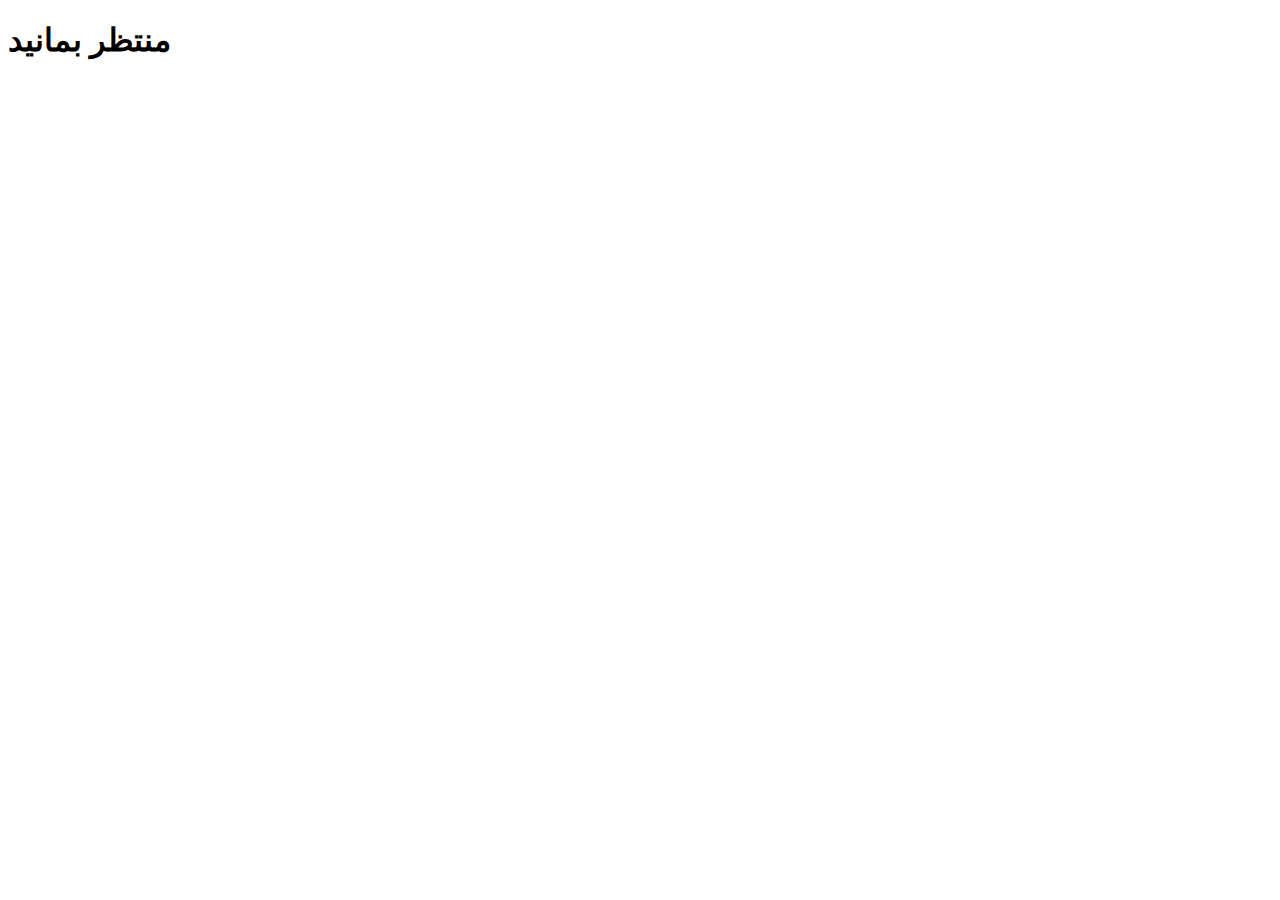
==== index.html @ 0b36f32c "change tag" ====
<!DOCTYPE html>
<html lang="en">
<head>
    <meta charset="UTF-8">
    <meta name="viewport" content="width=device-width, initial-scale=1.0">
    <title>Document</title>
</head>
<body>
    <h1>منتظر بمانید</h1>
</body>
</html>
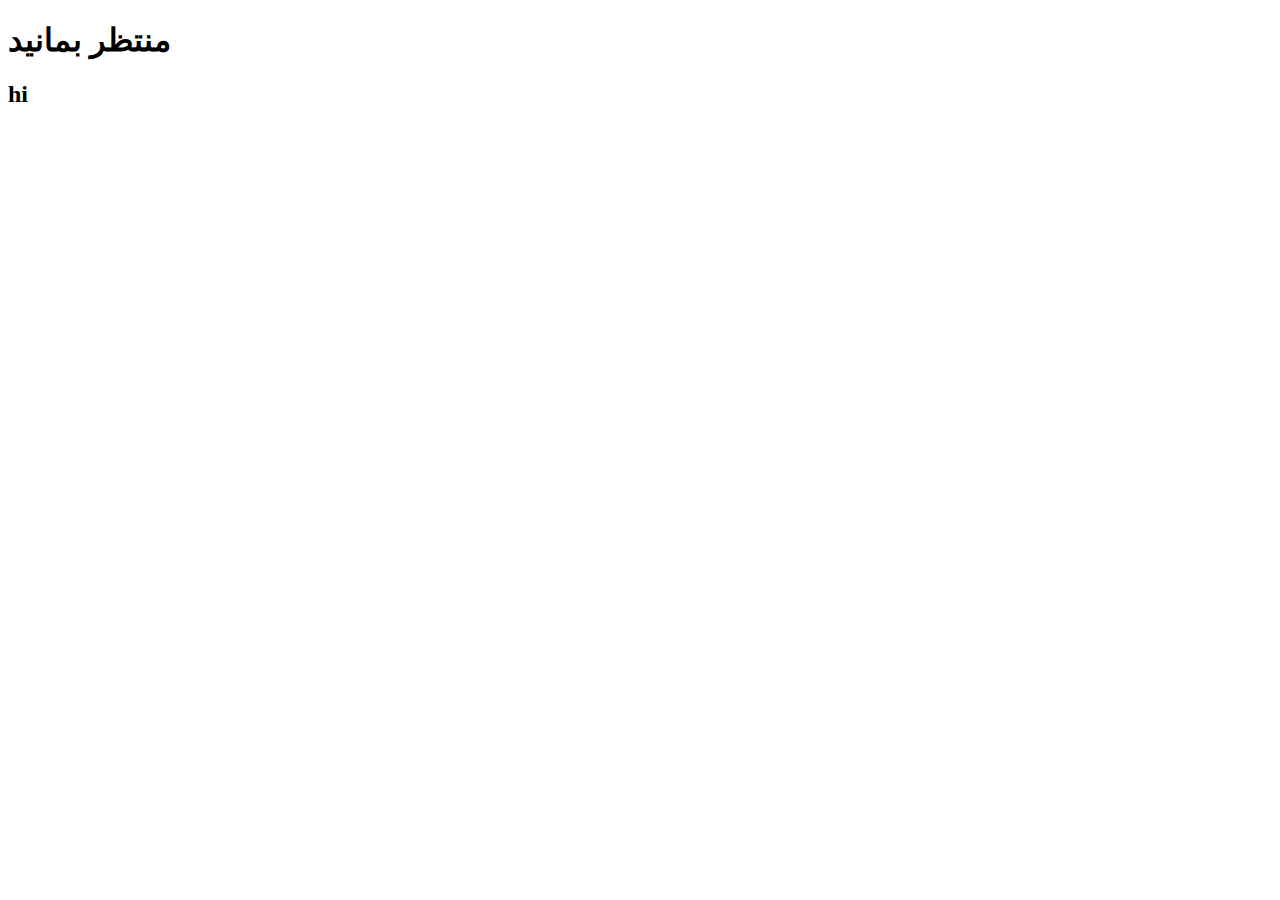
==== commit 606f1a13: "test" ====
--- a/index.html
+++ b/index.html
@@ -7,5 +7,6 @@
 </head>
 <body>
     <h1>منتظر بمانید</h1>
+    <h2>hi</h2>
 </body>
 </html>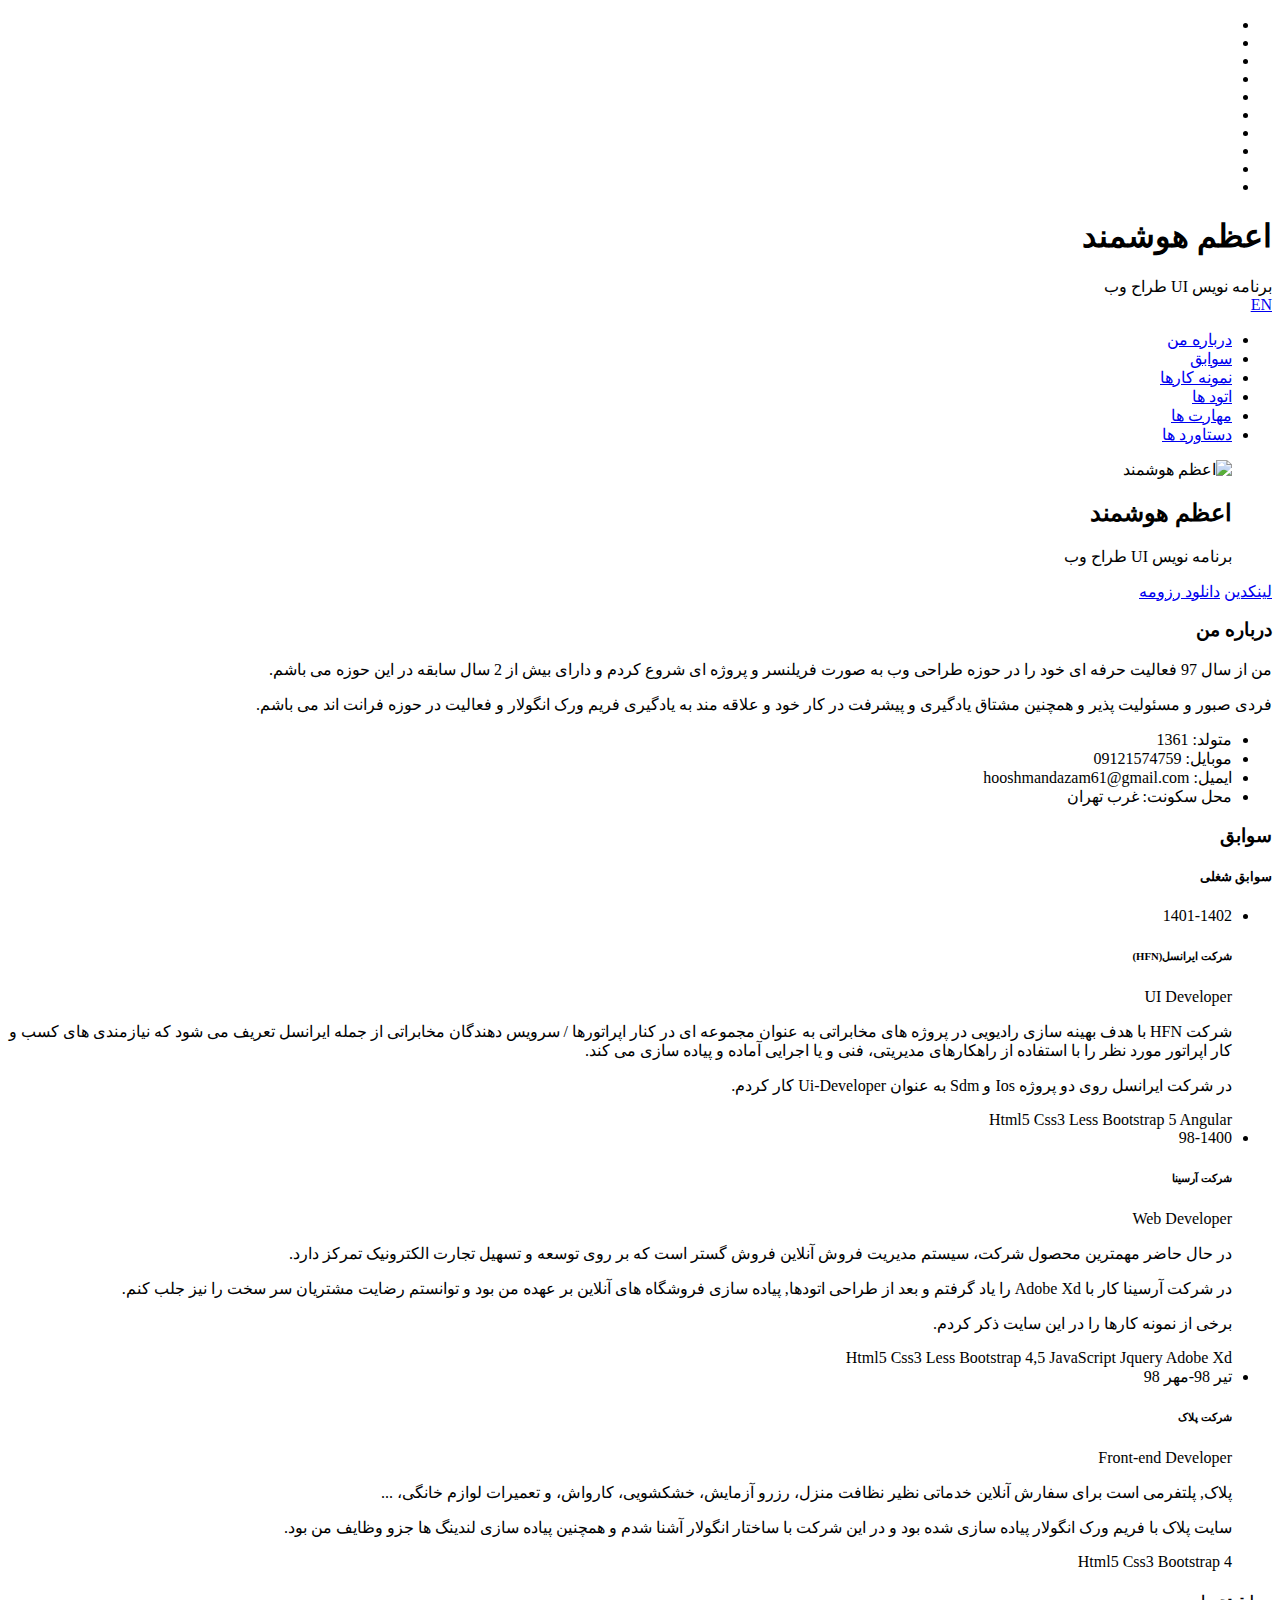
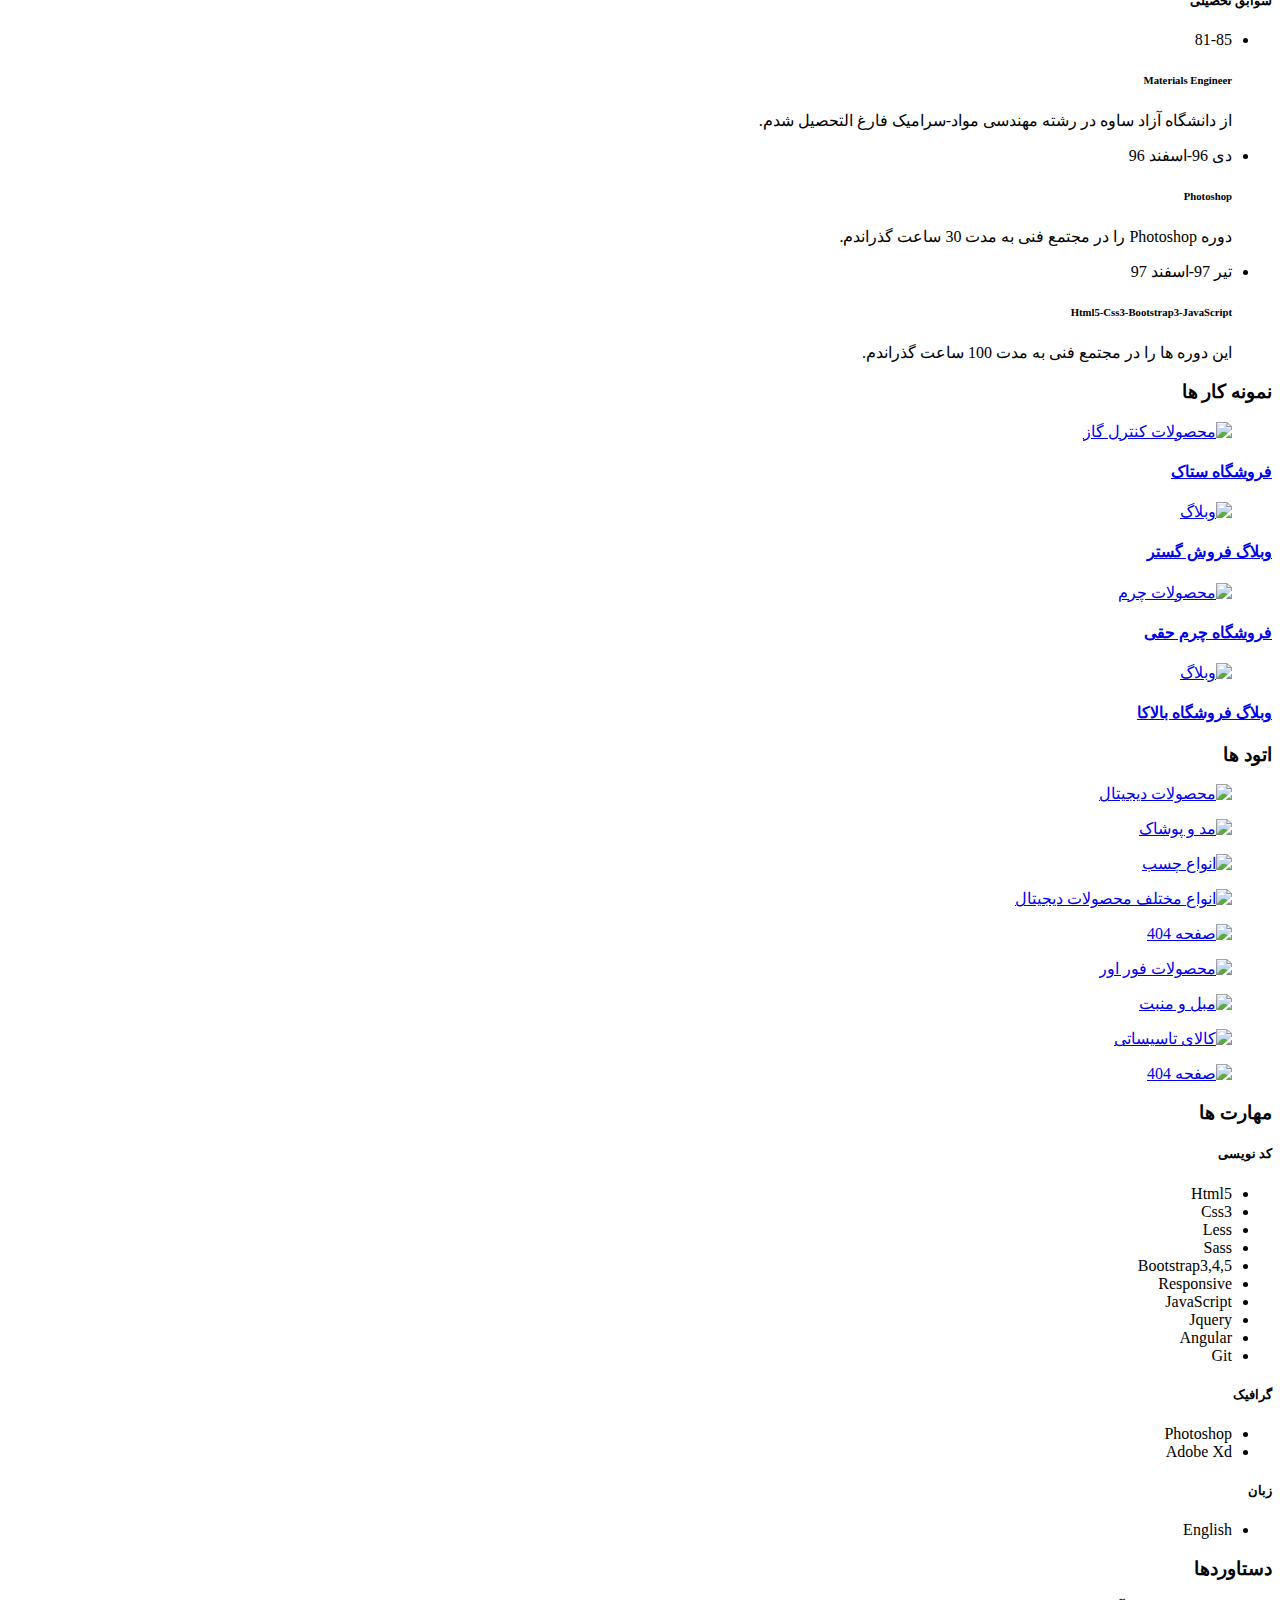
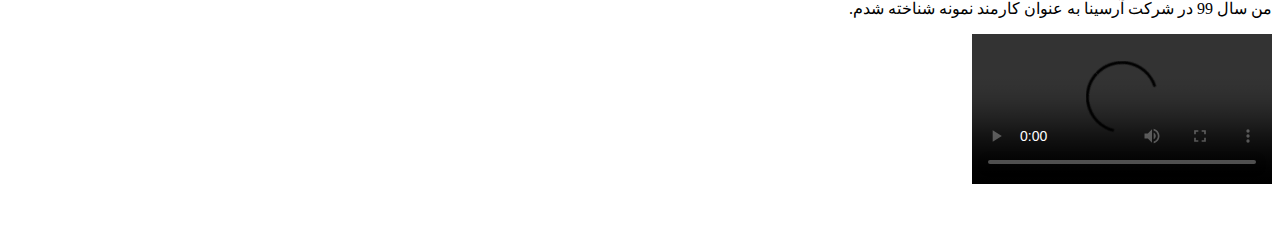
==== commit c072e321: "improve UI" ====
--- a/index.html
+++ b/index.html
@@ -1,12 +1,627 @@
 <!DOCTYPE html>
 <html lang="en">
+
 <head>
-    <meta charset="UTF-8">
-    <meta name="viewport" content="width=device-width, initial-scale=1.0">
-    <title>Document</title>
+  <meta charset="UTF-8" />
+  <meta http-equiv="X-UA-Compatible" content="IE=edge" />
+  <meta name="viewport" content="width=device-width, initial-scale=1.0" />
+  <title>وب سایت اعظم هوشمند</title>
+  <link rel="stylesheet" href="./lib/bootstrap/css/bootstrap.rtl.min.css" />
+  <link rel="stylesheet" href="./lib/fontawesome/css/all.min.css" />
+  <link rel="stylesheet" href="css/styles.css" />
+  <link rel="stylesheet" href="./lib/fancybox/jquery.fancybox.min.css" type="text/css" media="screen" />
+  <link rel="stylesheet" href="./lib/swiper/swiper.min.css">
 </head>
-<body>
-    <h1>منتظر بمانید</h1>
-    <h2>hi</h2>
+
+<body dir="rtl">
+  <main>
+    <div class="page page-wrap">
+      <div class="background gradient">
+        <ul class="bg-bubbles">
+          <li></li>
+          <li></li>
+          <li></li>
+          <li></li>
+          <li></li>
+          <li></li>
+          <li></li>
+          <li></li>
+          <li></li>
+          <li></li>
+        </ul>
+      </div>
+      <div class="container">
+        <div class="my-resume">
+          <aside class="d-flex flex-column">
+            <div
+              class="mobile-header d-flex justify-content-between justify-content-md-center align-items-start bg-white px-3 py-2 p-md-3 mb-2">
+              <div class="name-and-job d-md-none">
+                <h1 class="small mb-2">اعظم هوشمند</h1>
+                <div class="my-job small">
+                  <span class="text1">برنامه نویس UI</span>
+                  <span class="text2">طراح وب</span>
+                </div>
+              </div>
+              <div class="language-btn">
+                <a class="text-dark fw-bold small stretched-link" href="./en/index.html">EN</a>
+              </div>
+            </div>
+            <ul class="nav" id="myScrollspy">
+              <li class="nav-item">
+                <a class="nav-link" href="#about">
+                  <i class="fa-solid fa-user"></i>
+                  <span>درباره من</span>
+                </a>
+              </li>
+              <li class="nav-item">
+                <a class="nav-link" href="#experience">
+                  <i class="fa-solid fa-briefcase"></i>
+                  <span>سوابق</span>
+                </a>
+              </li>
+              <li class="nav-item">
+                <a class="nav-link" href="#themes">
+                  <i class="fa-solid fa-desktop"></i>
+                  <span>نمونه کارها</span>
+                </a>
+              </li>
+              <li class="nav-item">
+                <a class="nav-link" href="#etudes">
+                  <i class="fa-solid fa-paintbrush"></i>
+                  <span> اتود ها</span>
+                </a>
+              </li>
+              <li class="nav-item">
+                <a class="nav-link" href="#skills">
+                  <i class="fa-solid fa-list-check"></i>
+                  <span> مهارت ها</span>
+                </a>
+              </li>
+              <li class="nav-item">
+                <a class="nav-link" href="#awards">
+                  <i class="fa-solid fa-medal"></i>
+                  <span>دستاورد ها</span>
+                </a>
+              </li>
+            </ul>
+          </aside>
+          <div class="profile-content bg-white rounded-2 text-center mb-3 mb-xl-0">
+            <figure>
+              <div class="profile-photo mb-5">
+                <img src="images/my-photo.webp" class="img-fluid" alt="اعظم هوشمند" />
+              </div>
+              <figcaption>
+                <div class="name-and-job">
+                  <h2 class="h5 mb-3">اعظم هوشمند</h2>
+                  <div class="my-job">
+                    <span class="text1">برنامه نویس UI</span>
+                    <span class="text2">طراح وب</span>
+                  </div>
+                </div>
+              </figcaption>
+            </figure>
+            <div class="links d-flex justify-content-around align-items-center">
+              <a href="https://www.linkedin.com/in/azam-houshmand-98457323a/" target="_blank"
+                class="stretched-link p-4 w-100"><i class="fa-brands fa-linkedin align-middle me-1"></i><span
+                  class="small">لینکدین</span></a>
+              <a href="./azam-resume.pdf" class="stretched-link p-4 w-100" download><i
+                  class="fa-solid fa-download align-middle me-1"></i><span class="small">دانلود رزومه</span></a>
+            </div>
+          </div>
+          <div class="card-scrollspy bg-white" data-bs-spy="scroll" data-bs-offset="50" data-bs-target="#myScrollspy">
+            <div class="card-inner">
+              <section class="section-about-me" id="about">
+                <div class="section-title">
+                  <h3>درباره من</h3>
+                </div>
+                <div class="d-flex flex-wrap">
+                  <div class="info-text text-justify">
+                    <p>
+                      من از سال 97 فعالیت حرفه ای خود را در حوزه طراحی وب به صورت فریلنسر و پروژه ای شروع کردم و دارای
+                      بیش از 2 سال سابقه در این حوزه می باشم.
+                    </p>
+                    <p>
+                      فردی صبور و مسئولیت پذیر و همچنین مشتاق یادگیری و پیشرفت در کار خود و علاقه مند به یادگیری فریم
+                      ورک
+                      انگولار و فعالیت در حوزه فرانت اند می باشم.
+                    </p>
+                  </div>
+                  <div class="info-list">
+                    <ul class="list-unstyled">
+                      <li>
+                        <span class="badge">متولد:</span>
+                        <span class="small">1361</span>
+                      </li>
+                      <li>
+                        <span class="badge">موبایل:</span>
+                        <span class="small">09121574759</span>
+                      </li>
+                      <li>
+                        <span class="badge"> ایمیل:</span>
+                        <span class="small">hooshmandazam61@gmail.com</span>
+                      </li>
+                      <li>
+                        <span class="badge">محل سکونت:</span>
+                        <span class="small">غرب تهران</span>
+                      </li>
+                    </ul>
+                  </div>
+                </div>
+              </section>
+              <section class="section-experience" id="experience">
+                <div class="section-title">
+                  <h3>سوابق</h3>
+                </div>
+                <div class="d-flex flex-wrap">
+                  <div class="column pt-3">
+                    <div class="work-experience">
+                      <div class="title">
+                        <h5>
+                          <i class="fa-solid fa-briefcase"></i>
+                          <span>سوابق شغلی</span>
+                        </h5>
+                      </div>
+                      <ul class="list-unstyled">
+                        <li>
+                          <span class="border px-2">1401-1402</span>
+                          <div class="name-and-job my-3">
+                            <h6>شرکت ایرانسل(HFN)</h6>
+                            <span>UI Developer</span>
+                          </div>
+                          <div class="description text-justify">
+                            <p>
+                              شرکت HFN با هدف بهینه سازی رادیویی در پروژه های مخابراتی به عنوان مجموعه ای در کنار
+                              اپراتورها / سرویس دهندگان مخابراتی از جمله ایرانسل تعریف می شود که نیازمندی های کسب و کار
+                              اپراتور مورد نظر را با استفاده از راهکارهای مدیریتی، فنی و یا اجرایی آماده و پیاده سازی می
+                              کند.
+                            </p>
+                            <p>در شرکت ایرانسل روی دو پروژه Ios و Sdm به عنوان Ui-Developer کار کردم.</p>
+                          </div>
+                          <div class="programming-language-badge">
+                            <span class="badge">Html5</span>
+                            <span class="badge">Css3</span>
+                            <span class="badge">Less</span>
+                            <span class="badge">Bootstrap 5</span>
+                            <span class="badge">Angular</span>
+                          </div>
+                        </li>
+                        <li>
+                          <span class="border px-2">98-1400</span>
+                          <div class="name-and-job my-3">
+                            <h6>شرکت آرسینا</h6>
+                            <span>Web Developer</span>
+                          </div>
+                          <div class="description text-justify">
+                            <p>
+                              در حال حاضر مهمترین محصول شرکت، سیستم مدیریت فروش آنلاین فروش گستر است که بر روی توسعه و
+                              تسهیل تجارت الکترونیک تمرکز دارد.
+                            </p>
+                            <p>در شرکت آرسینا کار با Adobe Xd را یاد گرفتم و بعد از طراحی اتودها, پیاده سازی فروشگاه های
+                              آنلاین بر عهده من بود و توانستم رضایت مشتریان سر سخت را نیز جلب کنم.</p>
+                            <p>برخی از نمونه کارها را در این سایت ذکر کردم.</p>
+                          </div>
+                          <div class="programming-language-badge">
+                            <span class="badge">Html5</span>
+                            <span class="badge">Css3</span>
+                            <span class="badge">Less</span>
+                            <span class="badge">Bootstrap 4,5</span>
+                            <span class="badge">JavaScript</span>
+                            <span class="badge">Jquery</span>
+                            <span class="badge">Adobe Xd</span>
+                          </div>
+                        </li>
+                        <li>
+                          <span class="border px-2 pb-1">تیر 98-مهر 98</span>
+                          <div class="name-and-job my-3">
+                            <h6 class="mb-1">شرکت پلاک</h6>
+                            <span>Front-end Developer</span>
+                          </div>
+                          <div class="description text-justify">
+                            <p>
+                              پلاک, پلتفرمی است برای سفارش آنلاین خدماتی نظیر نظافت منزل، رزرو آزمایش، خشکشویی، کارواش،
+                              و تعمیرات لوازم خانگی، ...
+                            </p>
+                            <p>
+                              سایت پلاک با فریم ورک انگولار پیاده سازی شده بود و در این شرکت با ساختار انگولار
+                              آشنا شدم و همچنین پیاده سازی لندینگ ها جزو وظایف من بود.
+                            </p>
+                          </div>
+                          <div class="programming-language-badge">
+                            <span class="badge">Html5</span>
+                            <span class="badge">Css3</span>
+                            <span class="badge">Bootstrap 4</span>
+                          </div>
+                        </li>
+                      </ul>
+                    </div>
+                  </div>
+                  <div class="column pt-3">
+                    <div class="education-experience">
+                      <div class="title">
+                        <h5>
+                          <i class="fa-solid fa-graduation-cap"></i>
+                          <span>سوابق تحصیلی</span>
+                        </h5>
+                      </div>
+                      <ul class="list-unstyled">
+                        <li>
+                          <span class="border px-2"> 81-85</span>
+                          <div class="field my-3">
+                            <h6>Materials Engineer</h6>
+                          </div>
+                          <div class="description">
+                            <p>
+                              از دانشگاه آزاد ساوه در رشته مهندسی مواد-سرامیک فارغ التحصیل شدم.
+                            </p>
+                          </div>
+                        </li>
+                        <li>
+                          <span class="border px-2 pb-1">
+                            دی 96-اسفند 96</span>
+                          <div class="field my-3">
+                            <h6>Photoshop</h6>
+                          </div>
+                          <div class="description">
+                            <p>دوره Photoshop را در مجتمع فنی به مدت 30 ساعت گذراندم.</p>
+                          </div>
+                        </li>
+                        <li>
+                          <span class="border px-2 pb-1">
+                            تیر 97-اسفند 97</span>
+                          <div class="field my-3">
+                            <h6>Html5-Css3-Bootstrap3-JavaScript</h6>
+                          </div>
+                          <div class="description">
+                            <p>
+                              این دوره ها را در مجتمع فنی به مدت 100 ساعت گذراندم.
+                            </p>
+                          </div>
+                        </li>
+                      </ul>
+                    </div>
+                  </div>
+                </div>
+              </section>
+              <section class="section-themes" id="themes">
+                <div class="section-title">
+                  <h3>نمونه کار ها</h3>
+                </div>
+                <div class="d-flex flex-wrap">
+                  <div class="column">
+                    <div class="item-box text-center mb-4">
+                      <figure>
+                        <a href="https://setaak.com" target="_blank" title="فروشگاه ستاک" class="stretched-link">
+                          <img src="images/setaak.webp" class="img-fluid" alt="محصولات کنترل گاز" />
+                          <i class="fa-solid fa-link"></i>
+                        </a>
+                      </figure>
+                      <div class="title">
+                        <a href="https://setaak.com" target="_blank">
+                          <h4 class="small">فروشگاه ستاک</h4>
+                        </a>
+                      </div>
+                    </div>
+                    <div class="item-box text-center mb-4">
+                      <figure>
+                        <a href="https://www.foroshgostar.com/blog" target="_blank" title="وبلاگ فروش گستر"
+                          class="stretched-link">
+                          <img src="images/foroshgostar-blog.webp" class="img-fluid" alt="وبلاگ" />
+                          <i class="fa-solid fa-link"></i>
+                        </a>
+                      </figure>
+                      <div class="title">
+                        <a href="https://www.foroshgostar.com/blog" target="_blank">
+                          <h4 class="small">وبلاگ فروش گستر</h4>
+                        </a>
+                      </div>
+                    </div>
+                  </div>
+                  <div class="column">
+                    <div class="item-box text-center mb-4">
+                      <figure>
+                        <a href="https://www.haghi.ir" target="_blank" title="فروشگاه چرم حقی" class="stretched-link">
+                          <img src="images/haghi-homepage.jpg" class="img-fluid" alt="محصولات چرم" />
+                          <i class="fa-solid fa-link"></i>
+                        </a>
+                      </figure>
+                      <div class="title">
+                        <a href="https://www.haghi.ir" target="_blank">
+                          <h4 class="small">فروشگاه چرم حقی</h4>
+                        </a>
+                      </div>
+                    </div>
+                    <div class="item-box text-center mb-4">
+                      <figure>
+                        <a href="https://www.balaka.ir/blog" target="_blank" title="وبلاگ فروشگاه بالاکا"
+                          class="stretched-link">
+                          <img src="images/balaka-blog.webp" class="img-fluid" alt="وبلاگ" />
+                          <i class="fa-solid fa-link"></i>
+                        </a>
+                      </figure>
+                      <div class="title">
+                        <a href="https://www.balaka.ir/blog" target="_blank">
+                          <h4 class="small">وبلاگ فروشگاه بالاکا</h4>
+                        </a>
+                      </div>
+                    </div>
+                  </div>
+                </div>
+              </section>
+              <section class="section-etudes" id="etudes">
+                <div class="section-title">
+                  <h3>اتود ها</h3>
+                </div>
+                <div class="d-flex flex-wrap">
+                  <div class="column">
+                    <div class="item-box mb-4">
+                      <figure>
+                        <a href="images/barsamgostar-large.jpg" title="فروشگاه برسام گستر" class="stretched-link">
+                          <img src="images/barsamgostar.jpg" class="img-fluid" alt="محصولات دیجیتال" />
+                          <i class="fa-regular fa-image"></i>
+                        </a>
+                      </figure>
+                    </div>
+                    <div class="item-box mb-4">
+                      <figure>
+                        <a href="images/ilagallery-large.jpg" title="فروشگاه ایلا گالری" class="stretched-link">
+                          <img src="images/ilagallery.jpg" class="img-fluid" alt="مد و پوشاک" />
+                          <i class="fa-regular fa-image"></i>
+                        </a>
+                      </figure>
+                    </div>
+                    <div class="item-box mb-4">
+                      <figure>
+                        <a href="images/luminak-large.webp" title="فروشگاه لومیناک" class="stretched-link">
+                          <img src="images/luminak.jpg" class="img-fluid" alt="انواع چسب" />
+                          <i class="fa-regular fa-image"></i>
+                        </a>
+                      </figure>
+                    </div>
+                    <div class="item-box mb-4">
+                      <figure>
+                        <a href="images/dotuall-large.jpg" title="فروشگاه دات یو آل" class="stretched-link">
+                          <img src="images/dotuall.jpg" class="img-fluid" alt="انواع مختلف محصولات دیجیتال" />
+                          <i class="fa-regular fa-image"></i>
+                        </a>
+                      </figure>
+                    </div>
+                    <div class="item-box">
+                      <figure>
+                        <a href="images/digitalland-404.jpg" title="صفحه 404 فروشگاه دیجیتال لند"
+                          class="stretched-link">
+                          <img src="images/digitalland-404.jpg" class="img-fluid" alt="صفحه 404" />
+                          <i class="fa-regular fa-image"></i>
+                        </a>
+                      </figure>
+                    </div>
+                  </div>
+                  <div class="column">
+                    <div class="item-box mb-4">
+                      <figure>
+                        <a href="images/forevergreen-large.jpg" title="فروشگاه فور اور گرین" class="stretched-link">
+                          <img src="images/forevergreen.jpg" class="img-fluid" alt="محصولات فور اور" />
+                          <i class="fa-regular fa-image"></i>
+                        </a>
+                      </figure>
+                    </div>
+                    <div class="item-box mb-4">
+                      <figure>
+                        <a href="images/malayerager-large.webp" title="فروشگاه ملایر آگر" class="stretched-link">
+                          <img src="images/malayerager.jpg" class="img-fluid" alt="مبل و منبت" />
+                          <i class="fa-regular fa-image"></i>
+                        </a>
+                      </figure>
+                    </div>
+                    <div class="item-box mb-4">
+                      <figure>
+                        <a href="images/behtapipe-large.jpg" title="فروشگاه بهتا پایپ" class="stretched-link">
+                          <img src="images/behtapipe.jpg" class="img-fluid" alt="کالای تاسیساتی" />
+                          <i class="fa-regular fa-image"></i>
+                        </a>
+                      </figure>
+                    </div>
+                    <div class="item-box">
+                      <figure>
+                        <a href="images/sinzgallery-404.webp" title="صفحه 404 فروشگاه سینز گالری"
+                          class="stretched-link">
+                          <img src="images/sinzgallery-404.webp" class="img-fluid" alt="صفحه 404" />
+                          <i class="fa-regular fa-image"></i>
+                        </a>
+                      </figure>
+                    </div>
+                  </div>
+                </div>
+              </section>
+              <section class="section-skills" id="skills">
+                <div class="section-title">
+                  <h3>مهارت ها</h3>
+                </div>
+                <div class="d-flex flex-wrap">
+                  <div class="column pt-3">
+                    <div class="coding">
+                      <div class="title">
+                        <h5>
+                          <i class="fa-solid fa-code"></i>
+                          <span>کد نویسی</span>
+                        </h5>
+                      </div>
+                      <ul class="list-unstyled">
+                        <li class="mb-3">
+                          <label class="small">Html5</label>
+                          <div class="progress">
+                            <div class="progress-bar progress-bar-striped progress-bar-animated" role="progressbar"
+                              aria-label="Basic" style="width: 90%" aria-valuenow="90" aria-valuemin="0"
+                              aria-valuemax="100"></div>
+                          </div>
+                        </li>
+                        <li class="mb-3">
+                          <label class="small">Css3</label>
+                          <div class="progress">
+                            <div class="progress-bar progress-bar-striped progress-bar-animated" role="progressbar"
+                              aria-label="Basic" style="width: 90%" aria-valuenow="90" aria-valuemin="0"
+                              aria-valuemax="100"></div>
+                          </div>
+                        </li>
+                        <li class="mb-3">
+                          <label class="small">Less</label>
+                          <div class="progress">
+                            <div class="progress-bar progress-bar-striped progress-bar-animated" role="progressbar"
+                              aria-label="Basic" style="width: 90%" aria-valuenow="90" aria-valuemin="0"
+                              aria-valuemax="100"></div>
+                          </div>
+                        </li>
+                        <li class="mb-3">
+                          <label class="small">Sass</label>
+                          <div class="progress">
+                            <div class="progress-bar progress-bar-striped progress-bar-animated" role="progressbar"
+                              aria-label="Basic" style="width: 90%" aria-valuenow="90" aria-valuemin="0"
+                              aria-valuemax="100"></div>
+                          </div>
+                        </li>
+                        <li class="mb-3">
+                          <label class="small">Bootstrap3,4,5</label>
+                          <div class="progress">
+                            <div class="progress-bar progress-bar-striped progress-bar-animated" role="progressbar"
+                              aria-label="Basic" style="width: 90%" aria-valuenow="90" aria-valuemin="0"
+                              aria-valuemax="100"></div>
+                          </div>
+                        </li>
+                        <li class="mb-3">
+                          <label class="small">Responsive</label>
+                          <div class="progress">
+                            <div class="progress-bar progress-bar-striped progress-bar-animated" role="progressbar"
+                              aria-label="Basic" style="width: 90%" aria-valuenow="90" aria-valuemin="0"
+                              aria-valuemax="100"></div>
+                          </div>
+                        </li>
+                        <li class="mb-3">
+                          <label class="small">JavaScript</label>
+                          <div class="progress">
+                            <div class="progress-bar progress-bar-striped progress-bar-animated" role="progressbar"
+                              aria-label="Basic" style="width: 50%" aria-valuenow="50" aria-valuemin="0"
+                              aria-valuemax="100"></div>
+                          </div>
+                        </li>
+                        <li class="mb-3">
+                          <label class="small">Jquery</label>
+                          <div class="progress">
+                            <div class="progress-bar progress-bar-striped progress-bar-animated" role="progressbar"
+                              aria-label="Basic" style="width: 50%" aria-valuenow="50" aria-valuemin="0"
+                              aria-valuemax="100"></div>
+                          </div>
+                        </li>
+                        <li class="mb-3">
+                          <label class="small">Angular</label>
+                          <div class="progress">
+                            <div class="progress-bar progress-bar-striped progress-bar-animated" role="progressbar"
+                              aria-label="Basic" style="width: 10%" aria-valuenow="10" aria-valuemin="0"
+                              aria-valuemax="100"></div>
+                          </div>
+                        </li>
+                        <li class="mb-3">
+                          <label class="small">Git</label>
+                          <div class="progress">
+                            <div class="progress-bar progress-bar-striped progress-bar-animated" role="progressbar"
+                              aria-label="Basic" style="width: 70%" aria-valuenow="70" aria-valuemin="0"
+                              aria-valuemax="100"></div>
+                          </div>
+                        </li>
+                      </ul>
+                    </div>
+                  </div>
+                  <div class="column pt-3">
+                    <div class="graphics mb-5">
+                      <div class="title">
+                        <h5>
+                          <i class="fa-solid fa-paintbrush"></i>
+                          <span>گرافیک</span>
+                        </h5>
+                      </div>
+                      <ul class="list-unstyled">
+                        <li class="mb-3">
+                          <label class="small">Photoshop</label>
+                          <div class="progress">
+                            <div class="progress-bar progress-bar-striped progress-bar-animated" role="progressbar"
+                              aria-label="Basic" style="width: 60%" aria-valuenow="60" aria-valuemin="0"
+                              aria-valuemax="100"></div>
+                          </div>
+                        </li>
+                        <li class="mb-3">
+                          <label class="small">Adobe Xd</label>
+                          <div class="progress">
+                            <div class="progress-bar progress-bar-striped progress-bar-animated" role="progressbar"
+                              aria-label="Basic" style="width: 85%" aria-valuenow="85" aria-valuemin="0"
+                              aria-valuemax="100"></div>
+                          </div>
+                        </li>
+                      </ul>
+                    </div>
+                    <div class="language">
+                      <div class="title">
+                        <h5>
+                          <i class="fa-solid fa-flag"></i>
+                          <span>زبان</span>
+                        </h5>
+                      </div>
+                      <ul class="list-unstyled">
+                        <li class="mb-3">
+                          <label class="small">English</label>
+                          <div class="progress">
+                            <div class="progress-bar progress-bar-striped progress-bar-animated" role="progressbar"
+                              aria-label="Basic" style="width: 50%" aria-valuenow="50" aria-valuemin="0"
+                              aria-valuemax="100"></div>
+                          </div>
+                        </li>
+                      </ul>
+                    </div>
+                  </div>
+                </div>
+              </section>
+              <section class="section-awards" id="awards">
+                <div class="section-title">
+                  <h3>دستاوردها</h3>
+                </div>
+                <div class="d-flex flex-wrap">
+                  <div class="column">
+                    <div class="description small">
+                      <p>
+                        من سال 99 در شرکت آرسینا به عنوان کارمند نمونه شناخته شدم.
+                      </p>
+                    </div>
+                  </div>
+                  <div class="column">
+                    <div class="swiper mySwiper">
+                      <div class="swiper-wrapper">
+                        <div class="swiper-slide">
+                          <video class="rounded" controls>
+                            <source src="./video/my-video.mp4" type="video/mp4">
+                          </video>
+                        </div>
+                        <div class="swiper-slide">
+                          <img src="./images/1.jpg" class="img-fluid rounded" alt="">
+                        </div>
+                        <div class="swiper-slide">
+                          <img src="./images/2.webp" class="img-fluid rounded" alt="">
+                        </div>
+                      </div>
+                    </div>
+                  </div>
+                </div>
+              </section>
+            </div>
+          </div>
+        </div>
+      </div>
+    </div>
+    <div class="cursor"></div>
+  </main>
+  <!-- <script src="./lib/fontawesome/js/all.min.js"></script>  -->
+  <script src="./lib/bootstrap/js/bootstrap.min.js"></script>
+  <script src="./lib/bootstrap/js/bootstrap.bundle.min.js"></script>
+  <script src="./lib/jquery/jquery.min.js"></script>
+  <script src="./lib/fancybox/jquery.fancybox.min.js"></script>
+  <script src="./lib/swiper/swiper-bundle.min.js"></script>
+  <script src="./js/main.js"></script>
 </body>
+
 </html>